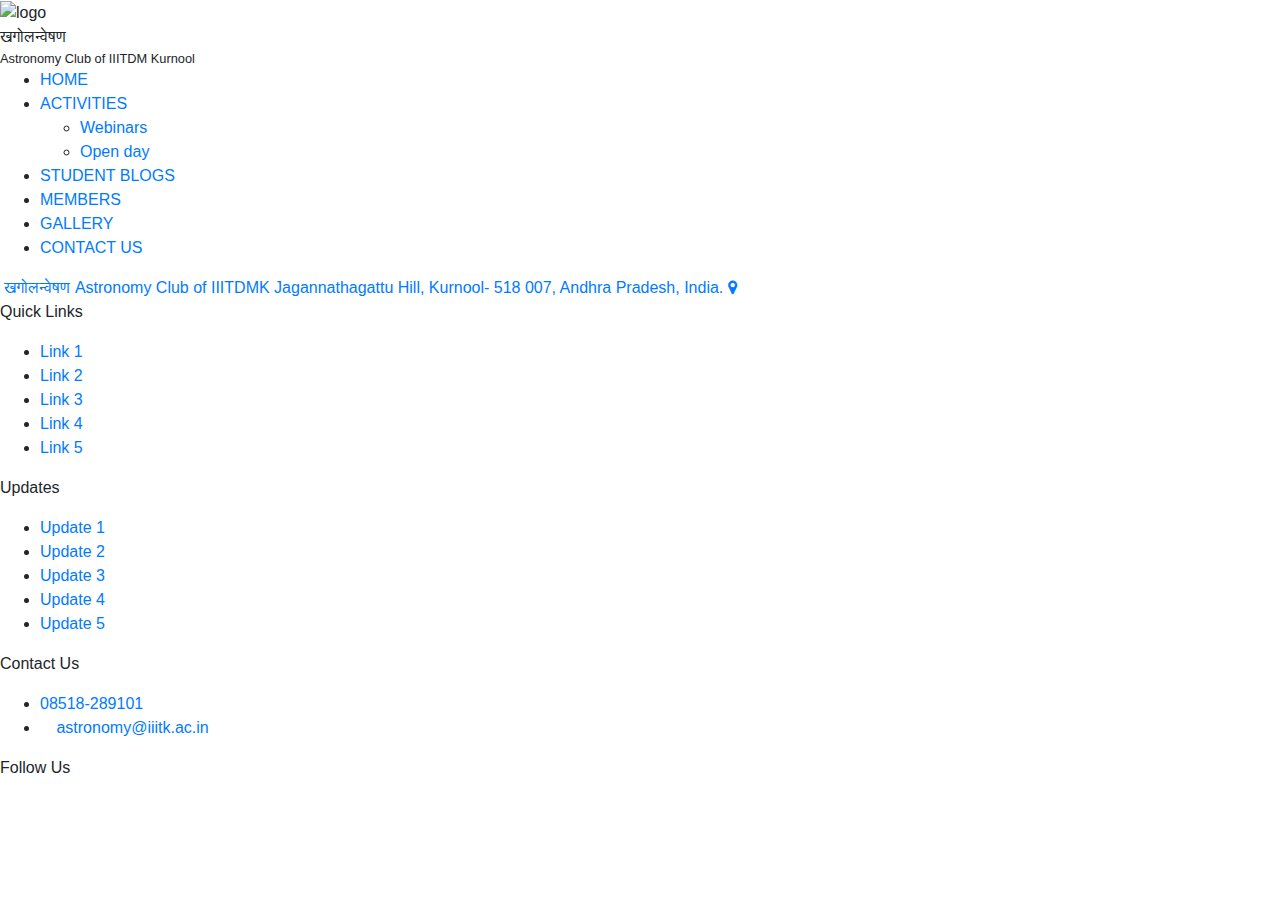
==== base.html @ f1e0bdd3 "Add files via upload" ====
<!DOCTYPE html>
<html lang="en">

<head>
    <meta charset="UTF-8">
    <meta name="viewport" content="width=device-width, initial-scale=1.0">
    <title>base</title>
    <link rel="stylesheet" href="base.css">

    <link rel="stylesheet" href="https://cdnjs.cloudflare.com/ajax/libs/font-awesome/4.7.0/css/font-awesome.min.css">
    <link rel="stylesheet" href="https://stackpath.bootstrapcdn.com/bootstrap/4.5.2/css/bootstrap.min.css" integrity="sha384-JcKb8q3iqJ61gNV9KGb8thSsNjpSL0n8PARn9HuZOnIxN0hoP+VmmDGMN5t9UJ0Z" crossorigin="anonymous">

    <script src="https://code.jquery.com/jquery-3.5.1.slim.min.js" integrity="sha384-DfXdz2htPH0lsSSs5nCTpuj/zy4C+OGpamoFVy38MVBnE+IbbVYUew+OrCXaRkfj" crossorigin="anonymous"></script>
    <script src="https://cdn.jsdelivr.net/npm/popper.js@1.16.1/dist/umd/popper.min.js" integrity="sha384-9/reFTGAW83EW2RDu2S0VKaIzap3H66lZH81PoYlFhbGU+6BZp6G7niu735Sk7lN" crossorigin="anonymous"></script>
    <script src="https://stackpath.bootstrapcdn.com/bootstrap/4.5.2/js/bootstrap.min.js" integrity="sha384-B4gt1jrGC7Jh4AgTPSdUtOBvfO8shuf57BaghqFfPlYxofvL8/KUEfYiJOMMV+rV" crossorigin="anonymous"></script>


    <link rel="stylesheet" href="https://use.fontawesome.com/releases/v5.14.0/css/all.css" integrity="sha384-HzLeBuhoNPvSl5KYnjx0BT+WB0QEEqLprO+NBkkk5gbc67FTaL7XIGa2w1L0Xbgc" crossorigin="anonymous">


    <link href="https://unpkg.com/aos@2.3.1/dist/aos.css" rel="stylesheet">

    <script src="https://unpkg.com/aos@2.3.1/dist/aos.js"></script>
</head>

<body>



    <nav class="navbar-top">

        <div class="logo-top">
            <img src="logo.jpg" alt="logo">
            <div class="large">खगोलन्वेषण</div>
            <div class="small">Astronomy Club of IIITDM Kurnool</div>
        </div>

        <ul class="nav-list-top">

            <li class="list-item-top"><a href="#">HOME</a></li>
            <li class="list-item-top"><a href="#">ACTIVITIES</a>

                <ul class="sub-list-top">
                    <li><a href="#">Webinars</a></li>
                    <li><a href="#">Open day</a></li>
                </ul>


            </li>
            <li class="list-item-top"><a href="#">STUDENT BLOGS</a></li>
            <li class="list-item-top"><a href="#">MEMBERS</a></li>
            <li class="list-item-top"><a href="#">GALLERY</a></li>
            <li class="list-item-top"><a href="#">CONTACT US</a></li>

        </ul>

    </nav>

    <main></main>


    <footer>

        <div class="logo-foot">
            <img src="logo.jpg" alt="">
            <a class="hindi-foot">खगोलन्वेषण</a>
            <a class="eng-foot">Astronomy Club of IIITDMK</a>
            <a class="address-foot">Jagannathagattu Hill, Kurnool- 518 007, Andhra Pradesh, India. <i class="fa fa-map-marker"></i></a>
        </div>

        <div class="link-foot">
            <p>Quick Links</p>
            <ul>
                <li><a href="#"><i class="far fa-hand-point-right"></i> Link 1</a></li>
                <li><a href="#"><i class="far fa-hand-point-right"></i> Link 2</a></li>
                <li><a href="#"><i class="far fa-hand-point-right"></i> Link 3</a></li>
                <li><a href="#"><i class="far fa-hand-point-right"></i> Link 4</a></li>
                <li><a href="#"><i class="far fa-hand-point-right"></i> Link 5</a></li>

            </ul>
        </div>

        <div class="update-foot">
            <p>Updates</p>
            <ul>
                <li><a href="#"><i class="far fa-hand-point-right"></i> Update 1</a></li>
                <li><a href="#"><i class="far fa-hand-point-right"></i> Update 2</a></li>
                <li><a href="#"><i class="far fa-hand-point-right"></i> Update 3</a></li>
                <li><a href="#"><i class="far fa-hand-point-right"></i> Update 4</a></li>
                <li><a href="#"><i class="far fa-hand-point-right"></i> Update 5</a></li>

            </ul>
        </div>

        <div class="contact-foot">

            <p>Contact Us</p>

            <ul>
                <li><a href=""><i class="fas fa-phone-alt"></i> 08518-289101</a></li>
                <li><a href=""><i class="far fa-envelope"></i> astronomy@iiitk.ac.in</a></li>
            </ul>
            <p>Follow Us</p>

            <a href=""><i class="fab fa-youtube"></i></a>
            <a href=""><i class="fab fa-facebook"></i></a>
            <a href=""><i class="fab fa-instagram"></i></a>


        </div>

    </footer>



</body>

</html>
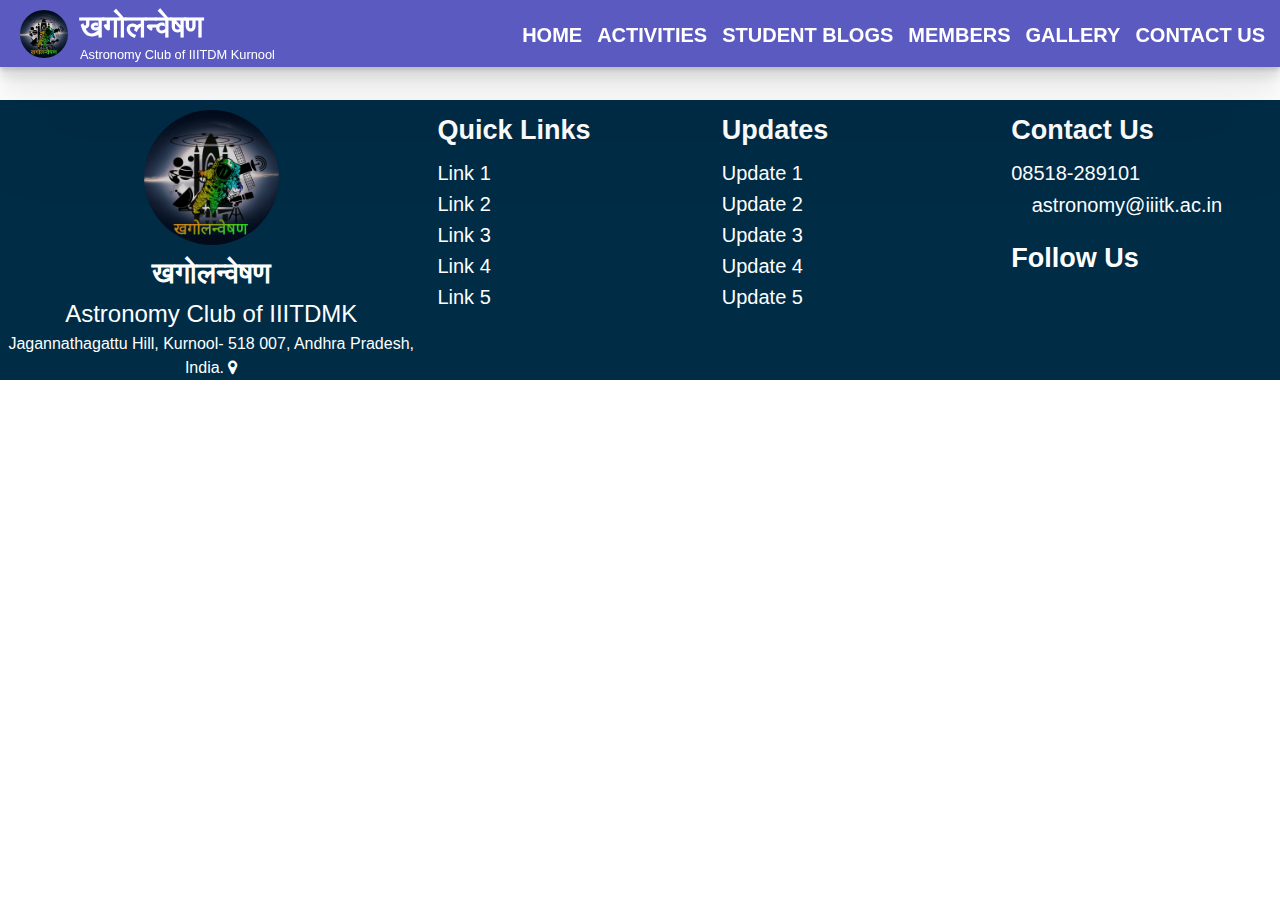
==== commit d6d48c65: "Update base.html" ====
--- a/base.html
+++ b/base.html
@@ -5,7 +5,7 @@
     <meta charset="UTF-8">
     <meta name="viewport" content="width=device-width, initial-scale=1.0">
     <title>base</title>
-    <link rel="stylesheet" href="base.css">
+    <link rel="stylesheet" href="css/base.css">
 
     <link rel="stylesheet" href="https://cdnjs.cloudflare.com/ajax/libs/font-awesome/4.7.0/css/font-awesome.min.css">
     <link rel="stylesheet" href="https://stackpath.bootstrapcdn.com/bootstrap/4.5.2/css/bootstrap.min.css" integrity="sha384-JcKb8q3iqJ61gNV9KGb8thSsNjpSL0n8PARn9HuZOnIxN0hoP+VmmDGMN5t9UJ0Z" crossorigin="anonymous">
@@ -30,7 +30,7 @@
     <nav class="navbar-top">
 
         <div class="logo-top">
-            <img src="logo.jpg" alt="logo">
+            <img src="images/logo.jpg" alt="logo">
             <div class="large">खगोलन्वेषण</div>
             <div class="small">Astronomy Club of IIITDM Kurnool</div>
         </div>
@@ -62,7 +62,7 @@
     <footer>
 
         <div class="logo-foot">
-            <img src="logo.jpg" alt="">
+            <img src="images/logo.jpg" alt="">
             <a class="hindi-foot">खगोलन्वेषण</a>
             <a class="eng-foot">Astronomy Club of IIITDMK</a>
             <a class="address-foot">Jagannathagattu Hill, Kurnool- 518 007, Andhra Pradesh, India. <i class="fa fa-map-marker"></i></a>
@@ -115,4 +115,4 @@
 
 </body>
 
-</html>+</html>
--- a/css/base.css
+++ b/css/base.css
@@ -0,0 +1,253 @@
+    * {
+        margin: 0;
+        padding: 0;
+    }
+    
+    nav {
+        position: fixed;
+        top: 0;
+        width: 100%;
+        height: 67px;
+        z-index: 3;
+        background-color: rgb(90, 90, 192);
+        box-shadow: 0 3.9px 3.6px rgba(0, 0, 0, 0.13), 0 10.8px 10px rgba(0, 0, 0, 0.085), 0 25.9px 24.1px rgba(0, 0, 0, 0.065), 0 86px 80px rgba(0, 0, 0, 0.045);
+    }
+    
+    .logo-top {
+        float: left;
+        padding-left: 20px;
+        padding-top: 10px;
+    }
+    
+    .logo-top img {
+        width: 48px;
+        height: auto;
+        float: left;
+        border-radius: 50%;
+    }
+    
+    .logo-top div {
+        padding-left: 60px;
+        color: white;
+        display: block;
+    }
+    
+    .large {
+        font-size: 30px;
+        font-weight: bold;
+        margin-top: -6px;
+    }
+    
+    .small {
+        margin-top: -4px;
+    }
+    
+    .nav-list-top {
+        float: right;
+        display: flex;
+        list-style: none;
+    }
+    
+    .list-item-top a {
+        text-decoration: none;
+        color: white;
+        font-size: 20px;
+        font-weight: bold;
+        display: block;
+        padding-top: 20px;
+        padding-right: 15px;
+    }
+    
+    .list-item-top a:hover {
+        color: lightblue;
+        text-decoration: none;
+    }
+    
+    .sub-list-top {
+        display: none;
+        background-color: white;
+        list-style: none;
+        border-left: 4px solid #012D5C;
+        margin-top: 17px;
+        box-shadow: 0 3.9px 3.6px rgba(0, 0, 0, 0.13), 0 10.8px 10px rgba(0, 0, 0, 0.085), 0 25.9px 24.1px rgba(0, 0, 0, 0.065), 0 86px 80px rgba(0, 0, 0, 0.045);
+    }
+    
+    .list-item-top:hover .sub-list-top {
+        display: block;
+    }
+    
+    .sub-list-top li a {
+        color: black;
+        border-bottom: 1px solid cornflowerblue;
+        text-align: center;
+        padding-bottom: 10px;
+    }
+    
+    .sub-list-top li a:hover {
+        color: white;
+        background-color: cornflowerblue;
+    }
+    
+    main {
+        margin-top: 100px;
+    }
+    /* footer */
+    
+    footer {
+        width: 100%;
+        height: auto;
+        z-index: 3;
+    }
+    
+    footer div {
+        padding-top: 10px;
+        height: 280px;
+        background-color: #002C46;
+    }
+    /* 1 */
+    
+    .logo-foot {
+        float: left;
+        width: 33%;
+        /* margin-left: 2%;
+        margin-right: 4%; */
+    }
+    
+    .logo-foot img {
+        width: 135px;
+        border-radius: 50%;
+        display: block;
+        margin-left: auto;
+        margin-right: auto;
+    }
+    
+    .logo-foot a {
+        display: block;
+        text-align: center;
+        color: white;
+    }
+    
+    .logo-foot a:hover {
+        color: white;
+        text-decoration: none;
+    }
+    
+    .hindi-foot {
+        font-weight: bold;
+        font-size: 29px;
+        padding-top: 7px;
+    }
+    
+    .eng-foot {
+        font-size: 24px;
+    }
+    /* 2 */
+    
+    .link-foot {
+        float: left;
+        width: 23%;
+        text-align: justify;
+        padding-left: 15px;
+    }
+    
+    .link-foot p {
+        font-weight: bold;
+        font-size: 27px;
+        margin-bottom: 7px;
+        color: white;
+        /* padding-left: 4px; */
+    }
+    
+    .link-foot ul {
+        list-style: none;
+    }
+    
+    .link-foot ul li a {
+        text-decoration: none;
+        font-size: 20px;
+        /* padding-left: 3px; */
+        color: white;
+        display: block;
+        padding-bottom: 1px;
+    }
+    
+    .link-foot ul li a:hover {
+        color: lightblue;
+    }
+    /* 3 */
+    
+    .update-foot {
+        float: left;
+        width: 23%;
+        text-align: justify;
+        padding-left: 5px;
+    }
+    
+    .update-foot p {
+        font-weight: bold;
+        font-size: 27px;
+        margin-bottom: 7px;
+        color: white;
+        /* padding-left: 4px; */
+    }
+    
+    .update-foot ul {
+        list-style: none;
+    }
+    
+    .update-foot ul li a {
+        text-decoration: none;
+        font-size: 20px;
+        /* padding-left: 3px; */
+        color: white;
+        display: block;
+        padding-bottom: 1px;
+    }
+    
+    .update-foot ul li a:hover {
+        color: lightblue;
+    }
+    /* 4 */
+    
+    .contact-foot {
+        float: left;
+        width: 21%;
+        text-align: justify;
+        /* padding-left: 5px; */
+    }
+    
+    .contact-foot p {
+        font-weight: bold;
+        font-size: 27px;
+        margin-bottom: 7px;
+        color: white;
+        /* padding-left: 4px; */
+    }
+    
+    .contact-foot ul {
+        list-style: none;
+    }
+    
+    .contact-foot ul li a {
+        text-decoration: none;
+        font-size: 20px;
+        /* padding-left: 3px; */
+        color: white;
+        display: block;
+        padding-bottom: 2px;
+    }
+    
+    .contact-foot ul li a:hover {
+        color: lightblue;
+    }
+    
+    .contact-foot>a i {
+        padding-top: 10px;
+        font-size: 24px;
+        padding-left: 10px;
+        color: white;
+    }
+    
+    .contact-foot>a i:hover {
+        color: lightblue;
+    }